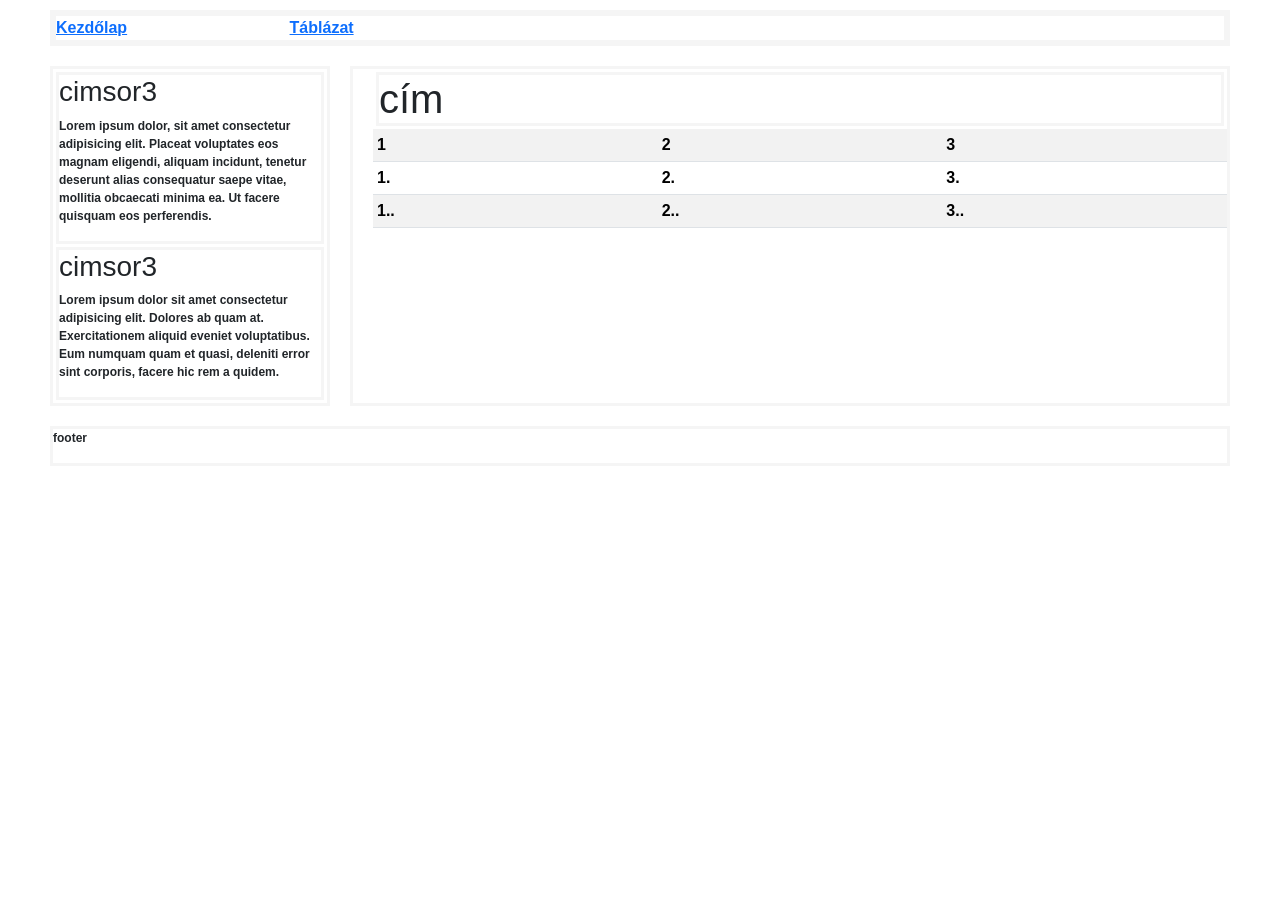
==== index2.html @ 62bd0826 "kesz fajl i guess" ====
<!DOCTYPE html>
<html lang="en">
  <head>
    <meta charset="UTF-8" />
    <meta name="viewport" content="width=device-width, initial-scale=1.0" />
    <title>Jorgensen-Botos Nicolay Lucas</title>
    <link
      href="https://cdn.jsdelivr.net/npm/bootstrap@5.3.8/dist/css/bootstrap.min.css"
      rel="stylesheet"
    />
    <link rel="stylesheet" href="nico.css" />
  </head>
  <body>
    <main>
      <header>
        <nav>
          <a href="index.html">Kezdőlap</a>
          <a href="index2.html">Táblázat</a>
        </nav>
      </header>
      <aside>
        <div class="as1">
          <h3>cimsor3</h3>
          <p>
            Lorem ipsum dolor, sit amet consectetur adipisicing elit. Placeat
            voluptates eos magnam eligendi, aliquam incidunt, tenetur deserunt
            alias consequatur saepe vitae, mollitia obcaecati minima ea. Ut
            facere quisquam eos perferendis.
          </p>
        </div>
        <div class="as1">
          <h3>cimsor3</h3>
          <p>
            Lorem ipsum dolor sit amet consectetur adipisicing elit. Dolores ab
            quam at. Exercitationem aliquid eveniet voluptatibus. Eum numquam
            quam et quasi, deleniti error sint corporis, facere hic rem a
            quidem.
          </p>
        </div>
      </aside>
      <article>
        <h1>cím</h1>
        <div class="table-responsive-sm">
          <table class="table table-striped table-sm">
            <tbody>
              <tr>
                <th>1</th>
                <th>2</th>
                <th>3</th>
              </tr>
              <tr>
                <td>1.</td>
                <td>2.</td>
                <td>3.</td>
              </tr>
              <tr>
                <td>1..</td>
                <td>2..</td>
                <td>3..</td>
              </tr>
            </tbody>
          </table>
        </div>
      </article>
      <footer>
        <p>footer</p>
      </footer>
    </main>
  </body>
</html>
---- nico.css ----
main{
    display: grid;
    grid-template-columns: 1fr 2fr 1fr;
    grid-template-areas: 
    "h h h"
    "as ar ar"
    "as ar ar"
    "f f f";
}
body{
max-width: 1200px;
margin: auto;
font-family: Verdana, Geneva, Tahoma, sans-serif;
font-weight: bold;
}
header{
    margin: 10px;

    grid-area: h;
    border: solid whitesmoke;
}
aside{
    grid-area: as;
    margin: 10px;
    border: solid whitesmoke;
}
article{
    margin: 10px;
    padding-left: 20px;
    grid-area: ar;
    border: solid whitesmoke;
}
.kepszoveg{
    margin: 20px;
    display: grid;
    grid-template-columns: 1fr 1fr;
}
footer{
    margin: 10px;
    grid-area: f;
    border: solid whitesmoke;
}
nav{
    display: grid;
    grid-template-columns: 1fr 1fr 1fr 1fr 1fr;
    border: solid whitesmoke;
}
h1{
    margin: 3px;
    border: solid whitesmoke;
}
.as1{
    margin: 3px;
    border: solid whitesmoke;
}
img{
    border-radius: 10%;
}
@media screen and (max-width:800px){
    main{
        margin: auto;
        display: grid;
        grid-template-columns: 1fr 2fr 1fr;
        grid-template-areas: 
        "h"
        "ar"
        "as"
        "f";
    }
    .kepszoveg{
        display: grid;
        grid-template-columns: 1fr;
    }
}
p{
    font-size: 12px;
}
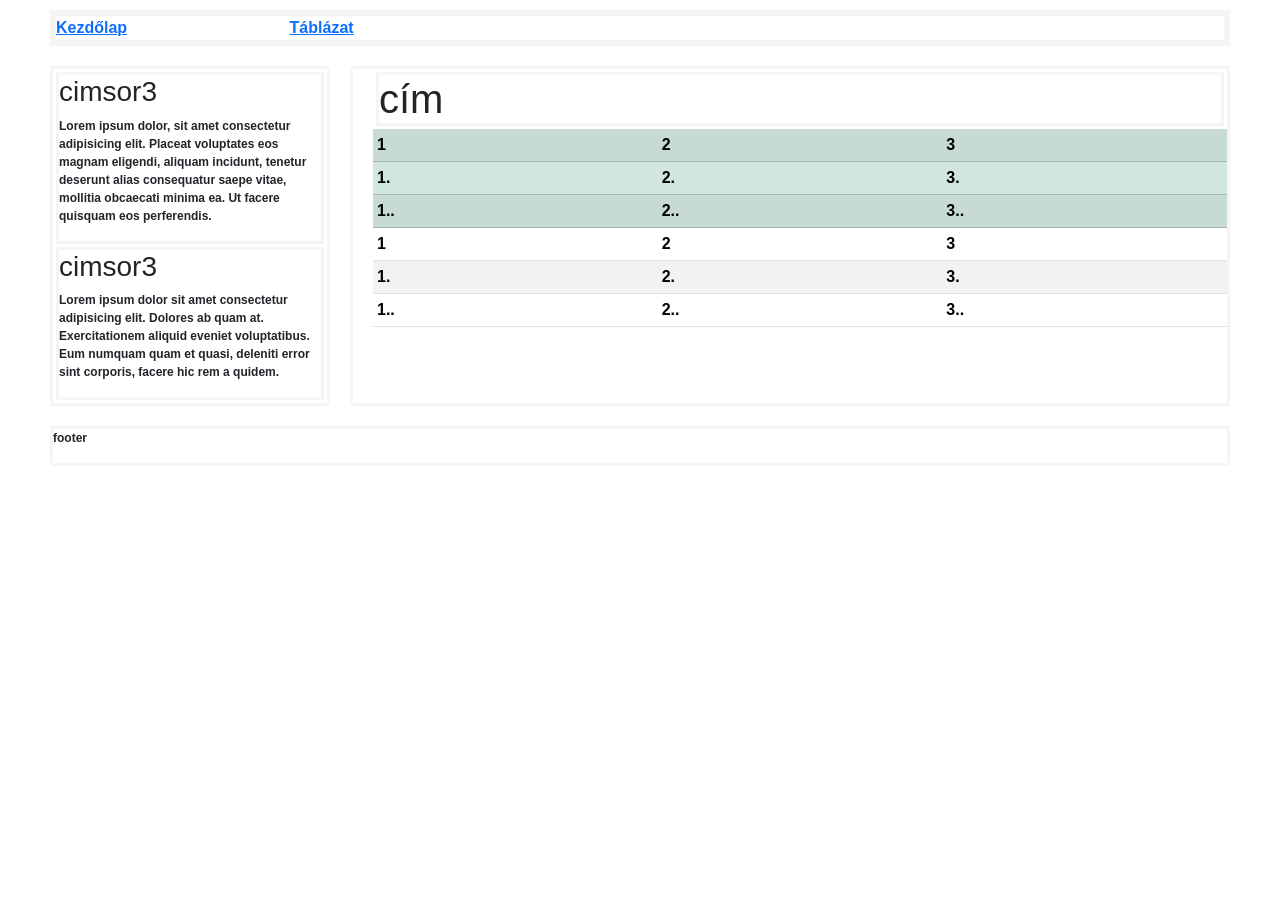
==== commit 1789d1d7: "asd" ====
--- a/index2.html
+++ b/index2.html
@@ -43,6 +43,21 @@
         <div class="table-responsive-sm">
           <table class="table table-striped table-sm">
             <tbody>
+              <tr class="table-success">
+                <th>1</th>
+                <th>2</th>
+                <th>3</th>
+              </tr>
+              <tr class="table-success">
+                <td>1.</td>
+                <td>2.</td>
+                <td>3.</td>
+              </tr>
+              <tr class="table-success">
+                <td>1..</td>
+                <td>2..</td>
+                <td>3..</td>
+              </tr>
               <tr>
                 <th>1</th>
                 <th>2</th>
